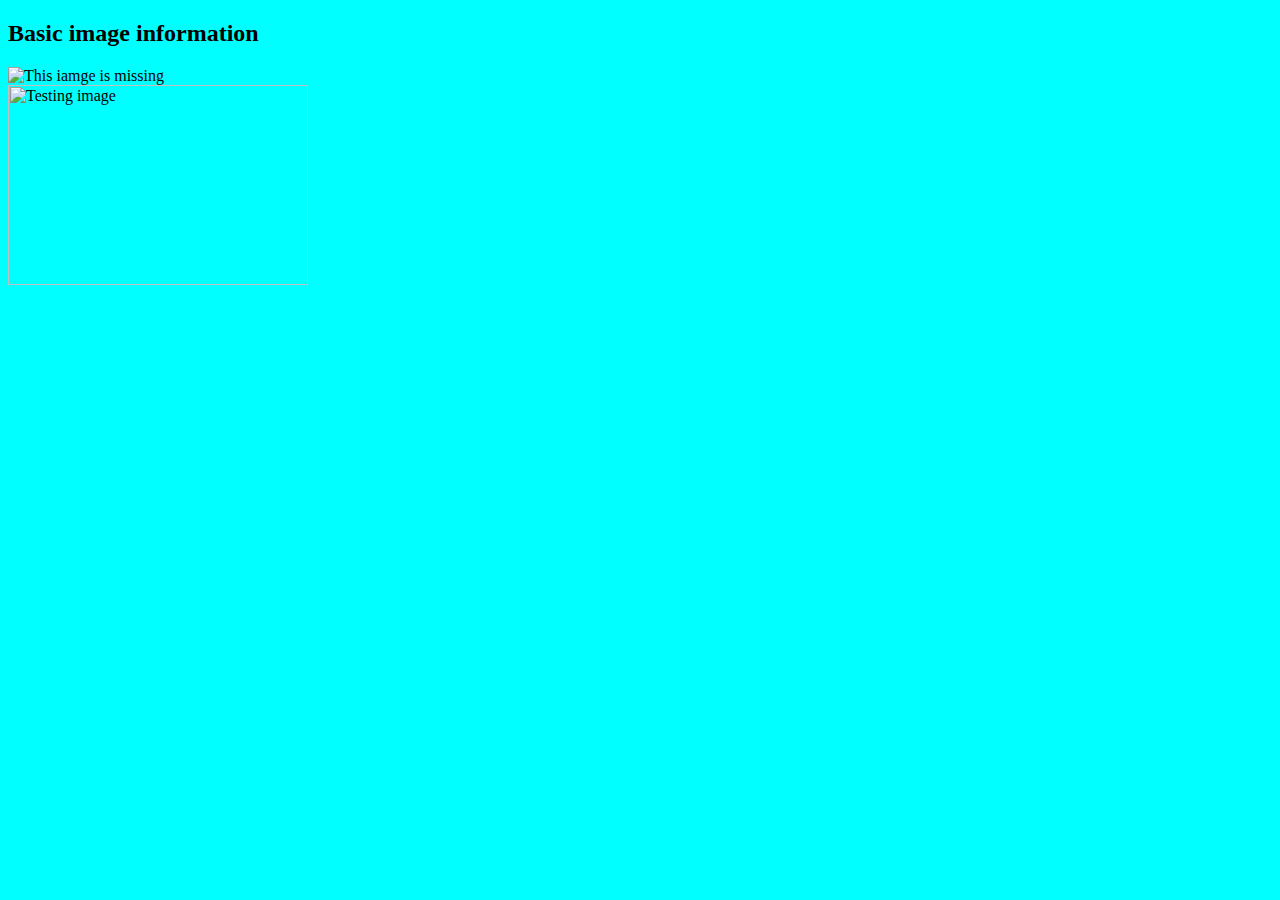
==== image.html @ 84735655 "add a new files" ====
<!DOCTYPE html>
<html>
    <title>Image</title>
<body style="background-color: aqua;">
    <h2>Basic image information</h2>
    <img src="Images/image1.jpg" title="Testing image" alt="This iamge is missing" height="200px" width="300px"/><br>
    <img src="Images/image7.jpg" title="Testing image" height="200px" width="300px"/>
</body>
    </html>
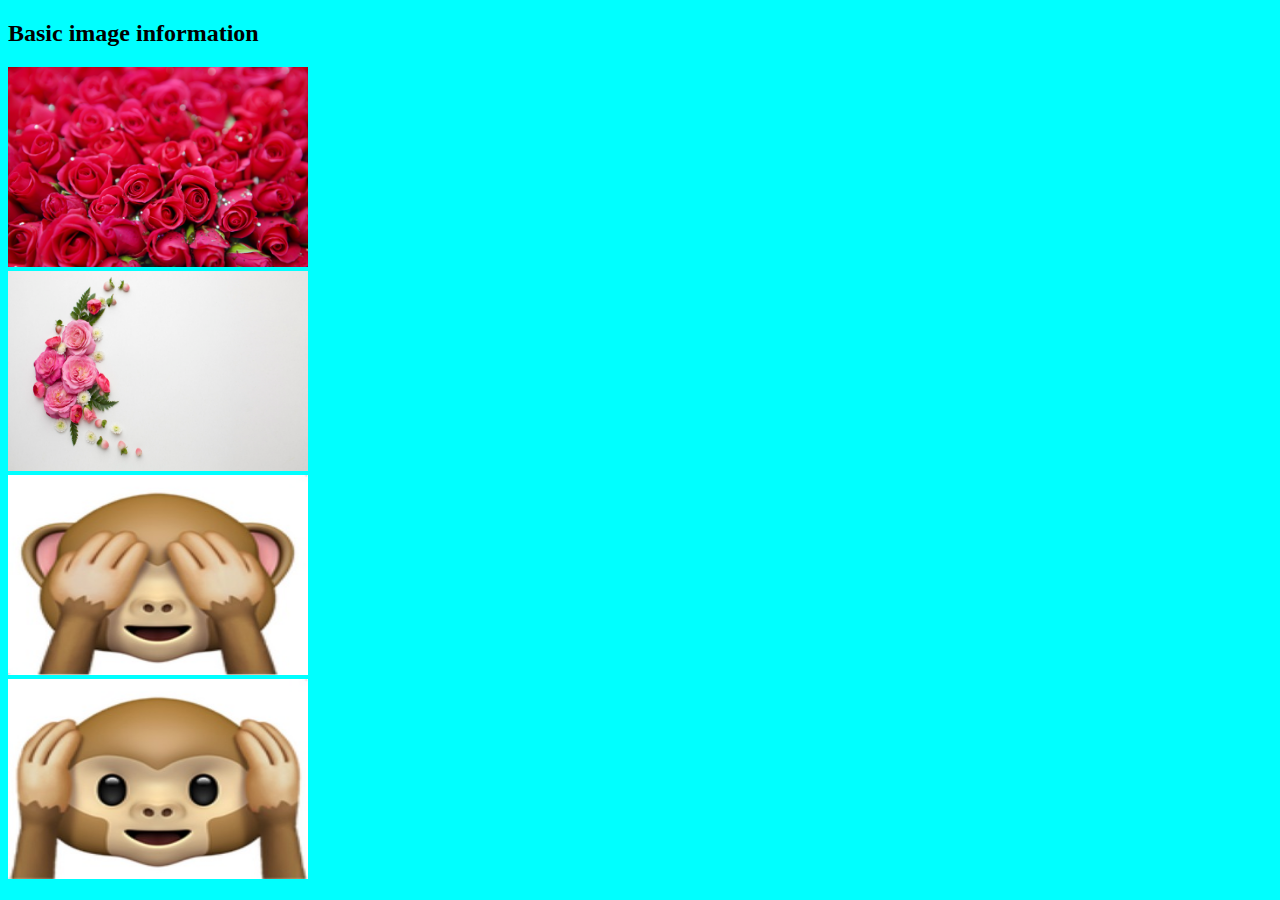
==== commit 6e92c429: "add a new files" ====
--- a/image.html
+++ b/image.html
@@ -4,6 +4,8 @@
 <body style="background-color: aqua;">
     <h2>Basic image information</h2>
     <img src="Images/image1.jpg" title="Testing image" alt="This iamge is missing" height="200px" width="300px"/><br>
-    <img src="Images/image7.jpg" title="Testing image" height="200px" width="300px"/>
+    <img src="Images/image7.jpg" title="Testing image" height="200px" width="300px"/><br>
+    <img src="Images/close monkey.jpg" height="200px" width="300px"/><br>
+    <img src="Images/open monkey.jpg" height="200px" width="300px">
 </body>
     </html>